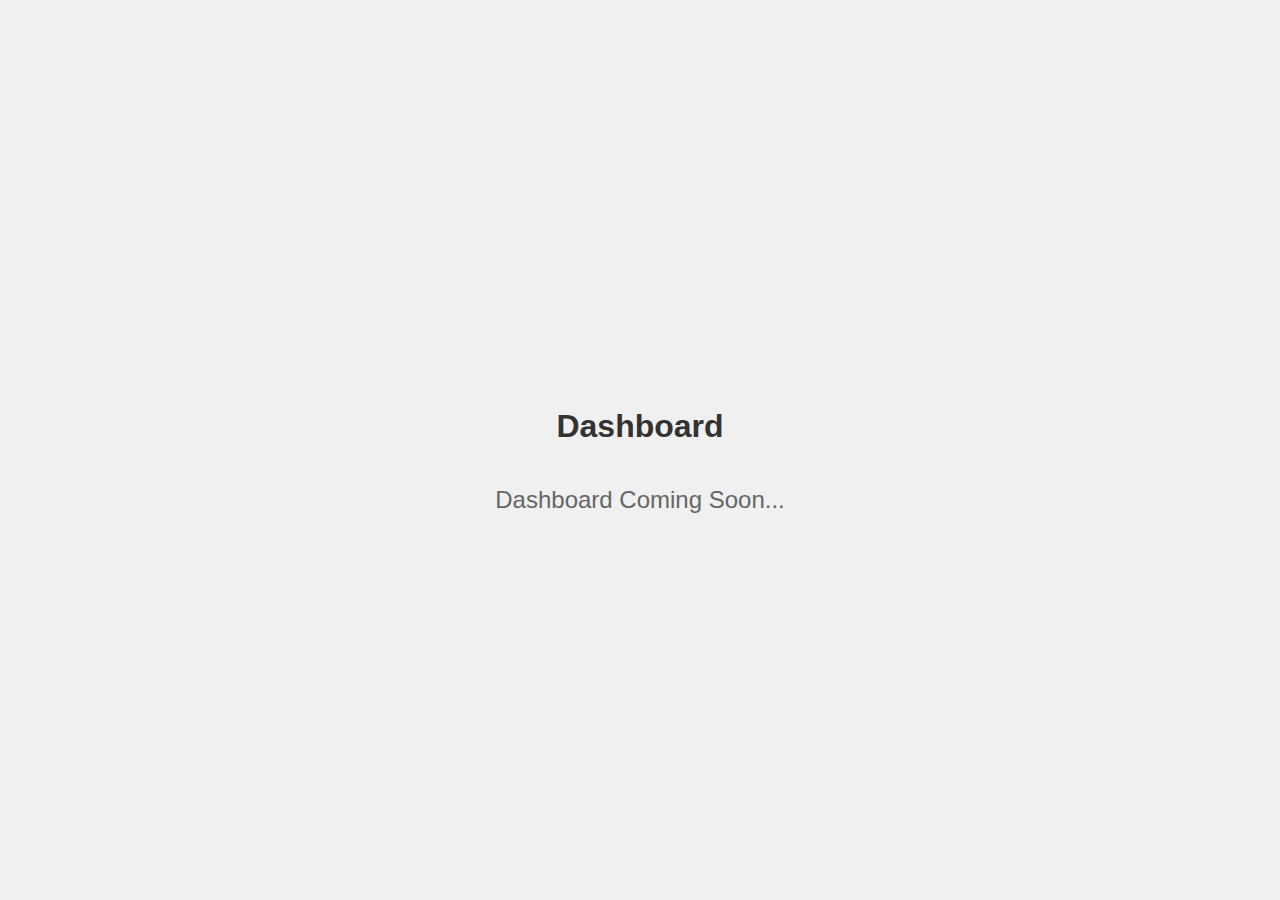
==== dashboard.html @ 15541c38 "Add new structure with landing page, Form2, and Dashboard" ====
<!DOCTYPE html>
<html lang="en">
<head>
  <meta charset="UTF-8">
  <meta name="viewport" content="width=device-width, initial-scale=1.0">
  <title>Dashboard</title>
  <link rel="manifest" href="/manifest.json">
  <link rel="apple-touch-icon" sizes="180x180" href="/icons/apple-touch-icon.png">
  <meta name="apple-mobile-web-app-capable" content="yes">
  <meta name="apple-mobile-web-app-status-bar-style" content="black-translucent">
  <meta name="apple-mobile-web-app-title" content="Quick Calc">
  <style>
    body {
      font-family: Arial, sans-serif;
      background-color: #f0f0f0;
      margin: 0;
      height: 100vh;
      display: flex;
      flex-direction: column;
      align-items: center;
      justify-content: center;
    }
    h1 {
      text-align: center;
      color: #333;
    }
    .coming-soon {
      font-size: 24px;
      color: #666;
      text-align: center;
      margin-top: 20px;
    }
  </style>
</head>
<body>
  <h1>Dashboard</h1>
  <div class="coming-soon">Dashboard Coming Soon...</div>
</body>
</html>
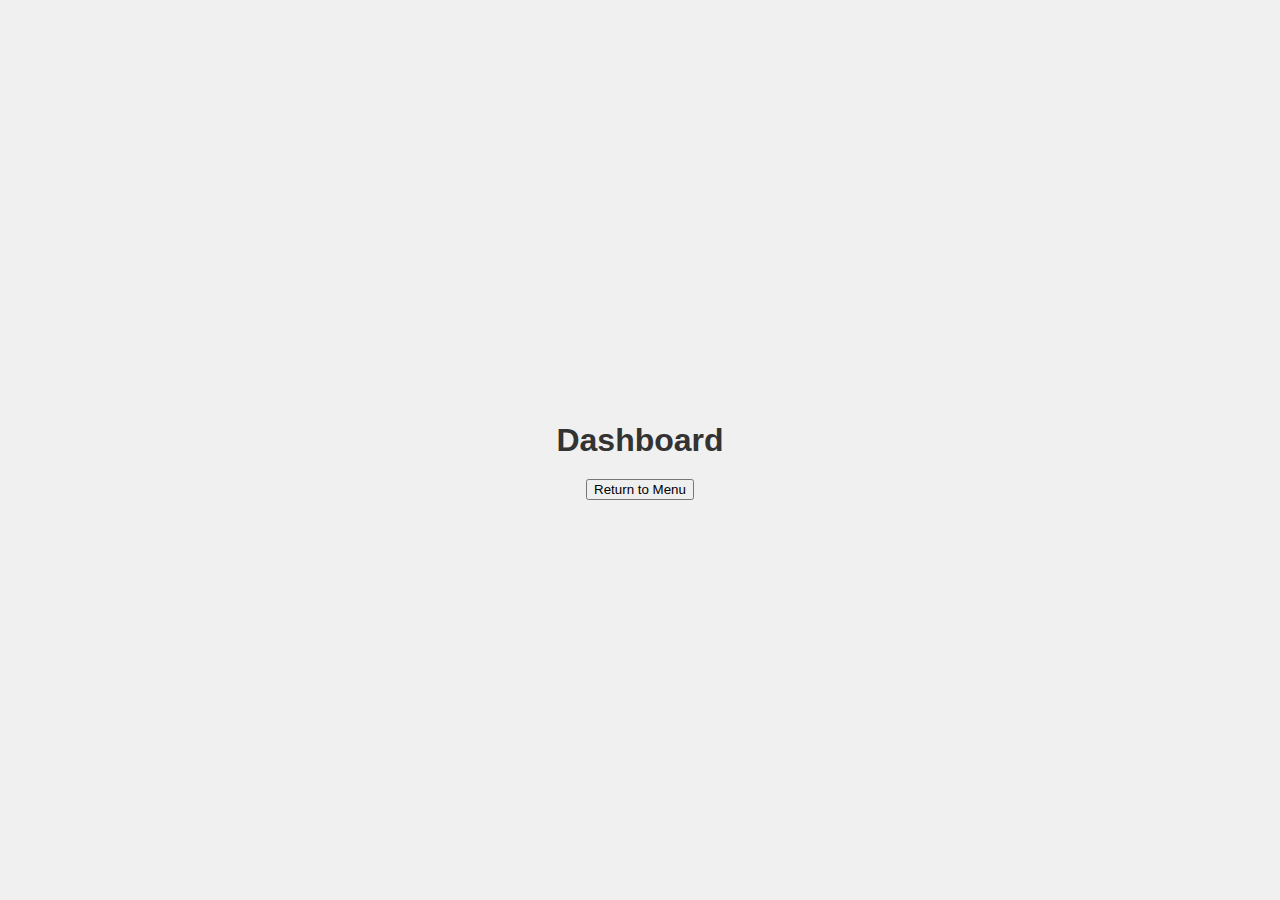
==== commit d21fc093: "Add 'Return to Menu' button to all forms and dashboard" ====
--- a/dashboard.html
+++ b/dashboard.html
@@ -4,36 +4,48 @@
   <meta charset="UTF-8">
   <meta name="viewport" content="width=device-width, initial-scale=1.0">
   <title>Dashboard</title>
-  <link rel="manifest" href="/manifest.json">
-  <link rel="apple-touch-icon" sizes="180x180" href="/icons/apple-touch-icon.png">
+  <link rel="manifest" href="manifest.json">
+  <link rel="apple-touch-icon" sizes="180x180" href="icons/apple-touch-icon.png">
   <meta name="apple-mobile-web-app-capable" content="yes">
   <meta name="apple-mobile-web-app-status-bar-style" content="black-translucent">
-  <meta name="apple-mobile-web-app-title" content="Quick Calc">
+  <meta name="apple-mobile-web-app-title" content="Dashboard">
   <style>
     body {
       font-family: Arial, sans-serif;
       background-color: #f0f0f0;
       margin: 0;
       height: 100vh;
+      overflow: hidden;
       display: flex;
       flex-direction: column;
       align-items: center;
       justify-content: center;
+      touch-action: manipulation;
     }
     h1 {
       text-align: center;
       color: #333;
-    }
-    .coming-soon {
-      font-size: 24px;
-      color: #666;
-      text-align: center;
-      margin-top: 20px;
+      margin-bottom: 20px;
     }
   </style>
 </head>
 <body>
   <h1>Dashboard</h1>
-  <div class="coming-soon">Dashboard Coming Soon...</div>
+  <!-- Existing dashboard content -->
+
+  <!-- Return to Menu button -->
+  <input type="button" value="Return to Menu" onclick="location.href='index.html'">
+
+  <script>
+    if ('serviceWorker' in navigator) {
+      window.addEventListener('load', () => {
+        navigator.serviceWorker.register('service-worker.js').then(registration => {
+          console.log('Service Worker registered with scope:', registration.scope);
+        }).catch(error => {
+          console.log('Service Worker registration failed:', error);
+        });
+      });
+    }
+  </script>
 </body>
 </html>
